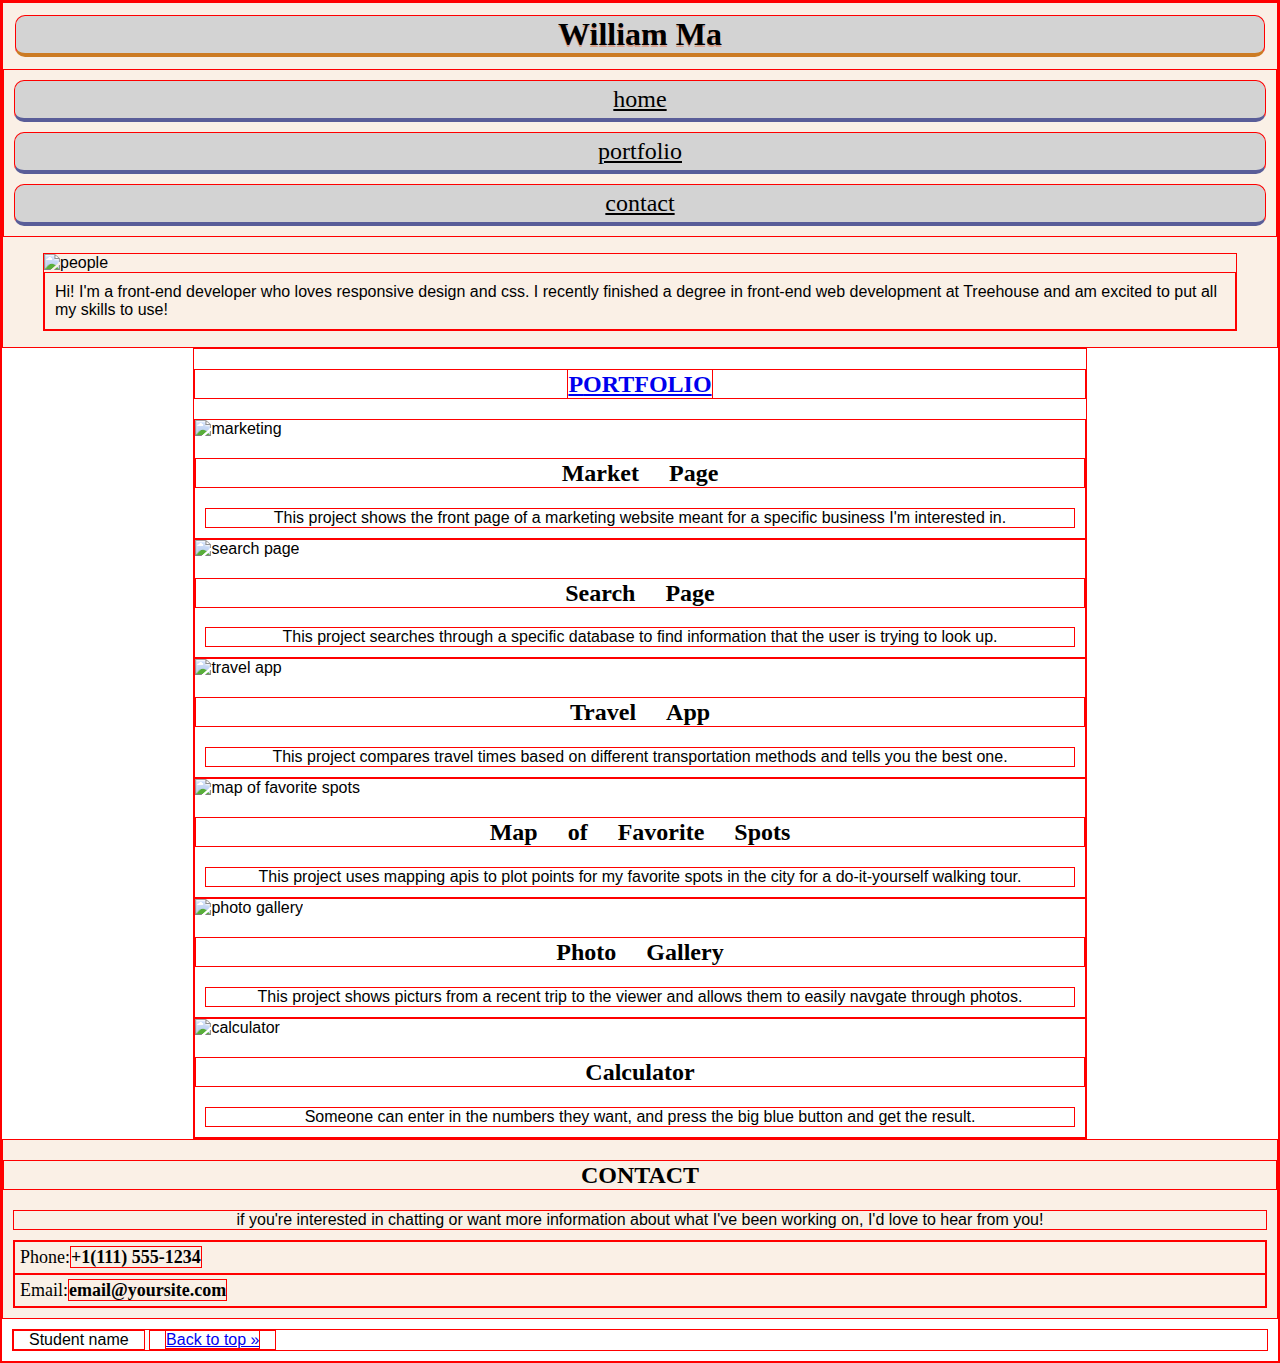
==== index.html @ 6c07ab2a "homemade mobile first" ====
<!DOCTYPE html>
<html>
<head>
	<meta name="viewport" content="width=device-width, initial-scale=1.0">
	<title>unit2 css</title>
	<link href='https://fonts.googleapis.com/css?family=Varela+Round' rel='stylesheet' type='text/css'>
	<link rel="stylesheet" href="normalize.css">
	<link rel="stylesheet" href="styles.css">
</head>
<body>

	<header>

			<h1 class="name">William Ma</h1>
			<nav class="main-nav">
				<a href="#">home</a>
				<a href="portfolio/index.html">portfolio</a>
				<a href="portfolio/articles/contact/contact.html">contact</a>
			</nav>

			<figure>
				<img src="images/responsive-layout-profile.png" alt="people">
				<figcaption>Hi! I'm a front-end developer who loves responsive design and css. I recently finished a degree in front-end web development at Treehouse and am excited to put all my skills to use!
				</figcaption>
			</figure>	

	</header><!--/.main-header-->   

		<div class="container clearfix">

        <h2 class="headline"><a href="portfolio/index.html">portfolio</a></h2>
	
			<div class="marketing col">
				<img class="marketing" src="images/portfolio-1.png" alt="marketing">
				<h2>Market Page</h2>
				<p>This project shows the front page of a marketing website meant for a specific business I'm interested in.</p>
				
			</div><!--/.secondary-->
			
			<div class="search col">	
				<img class="Search" src="images/portfolio-2.png" alt="search page">
				<h2>Search Page</h2>
				<p>This project searches through a specific database to find information that the user is trying to look up.</p>
			</div><!--/.primary-->
			
			<div class="travel col">
				<img class="travel" src="images/portfolio-3.png" alt="travel app">
				<h2>Travel App</h2>
				<p>This project compares travel times based on different transportation methods and tells you the best one.</p>
			</div><!--/.tertiary-->	


			<div class="map col">
				<img class="map" src="images/portfolio-4.png" alt="map of favorite spots">
				<h2>Map of Favorite Spots</h2>
				<p>This project uses mapping apis to plot points for my favorite spots in the city for a do-it-yourself walking tour.</p>
			</div><!--/.tertiary-->	

			<div class="photo col">
				<img class="photo" src="images/portfolio-5.png" alt="photo gallery">
				<h2>Photo Gallery</h2>
				<p>This project shows picturs from a recent trip to the viewer and allows them to easily navgate through photos.</p>
			</div><!--/.tertiary-->	

			<div class="calculator col">
				<img class="calculator" src="images/portfolio-6.png" alt="calculator">
				<h2>Calculator</h2>
				<p>Someone can enter in the numbers they want, and press the big blue button and get the result.</p>
			</div><!--/.tertiary-->	
		
		</div>
	
	<footer>
		<h2 class="headline">contact</h2>
		<p>if you're interested in chatting or want more information about what I've been working on, I'd love to hear from you! </p>
		
		<ul class="contact">
			<li>Phone:<strong>+1(111) 555-1234</strong></li>
			<li>Email:<strong>email@yoursite.com</strong></li>
		</ul>

	</footer>
	<!-- main-footer -->

	<ul class="foot">
		<li>Student name</li>
		<li><a href="#top">Back to top &raquo;</a></li>
	</ul>
	
	
</body>
</html>
---- styles.css ----
/* ================================= 
  Base Element Styles
==================================== */

* {
    box-sizing:border-box;
    border:1px solid red;
}

header {
    background-color: linen;

}



h1 {
    font-family: cursive;
    display: block;
    color: black;
    background-color: lightgray;
    border-bottom: 4px solid #cc7b23;
    text-align: center;
    text-shadow: 0 2px 0 rgba(230, 79, 20, 0.4);
    margin:12px;
    border-radius: 10px;

}

h2 {
    font-family: emoji;
    text-align: center;
}

    h2::first-letter {
        text-transform: uppercase;
    }

    .headline {
        text-align: center;
        text-transform: uppercase;
    }

p {
    margin:10px;
    text-align: center;
}

body {
    font-family: Verdana, Geneva, Tahoma, sans-serif;
}



footer {
    background-color: linen;
}




img {
	max-width: 100%;
}

figcaption {
    padding:10px;
}




/* ================================= 
  Base Layout Styles
==================================== */

ul {
    margin: 10px;
}

.foot li {
    display:inline-block;
    padding:0 15px;

}


/* ---- navagation ---- */

nav a {
    text-align: center;
    font-size: 1.5em;
    font-family:fantasy;
    color:black;

    display:block;
    background-color:lightgray;
    margin:10px;
    padding:5px;
    border-bottom: 4px solid #595d98;
    border-radius: 10px;

}

.contact li {
    font-family: fantasy;
    padding: 5px;
    font-size: large;
}



/* ---- Layout Containers ---- */



/* ---- Page Elements ---- */



/* ================================= 
  media queries
==================================== */


@media (min-width:768px) {
	.container{
		width:70%;
		max-width:1000px;
		margin:0 auto;
	}

}
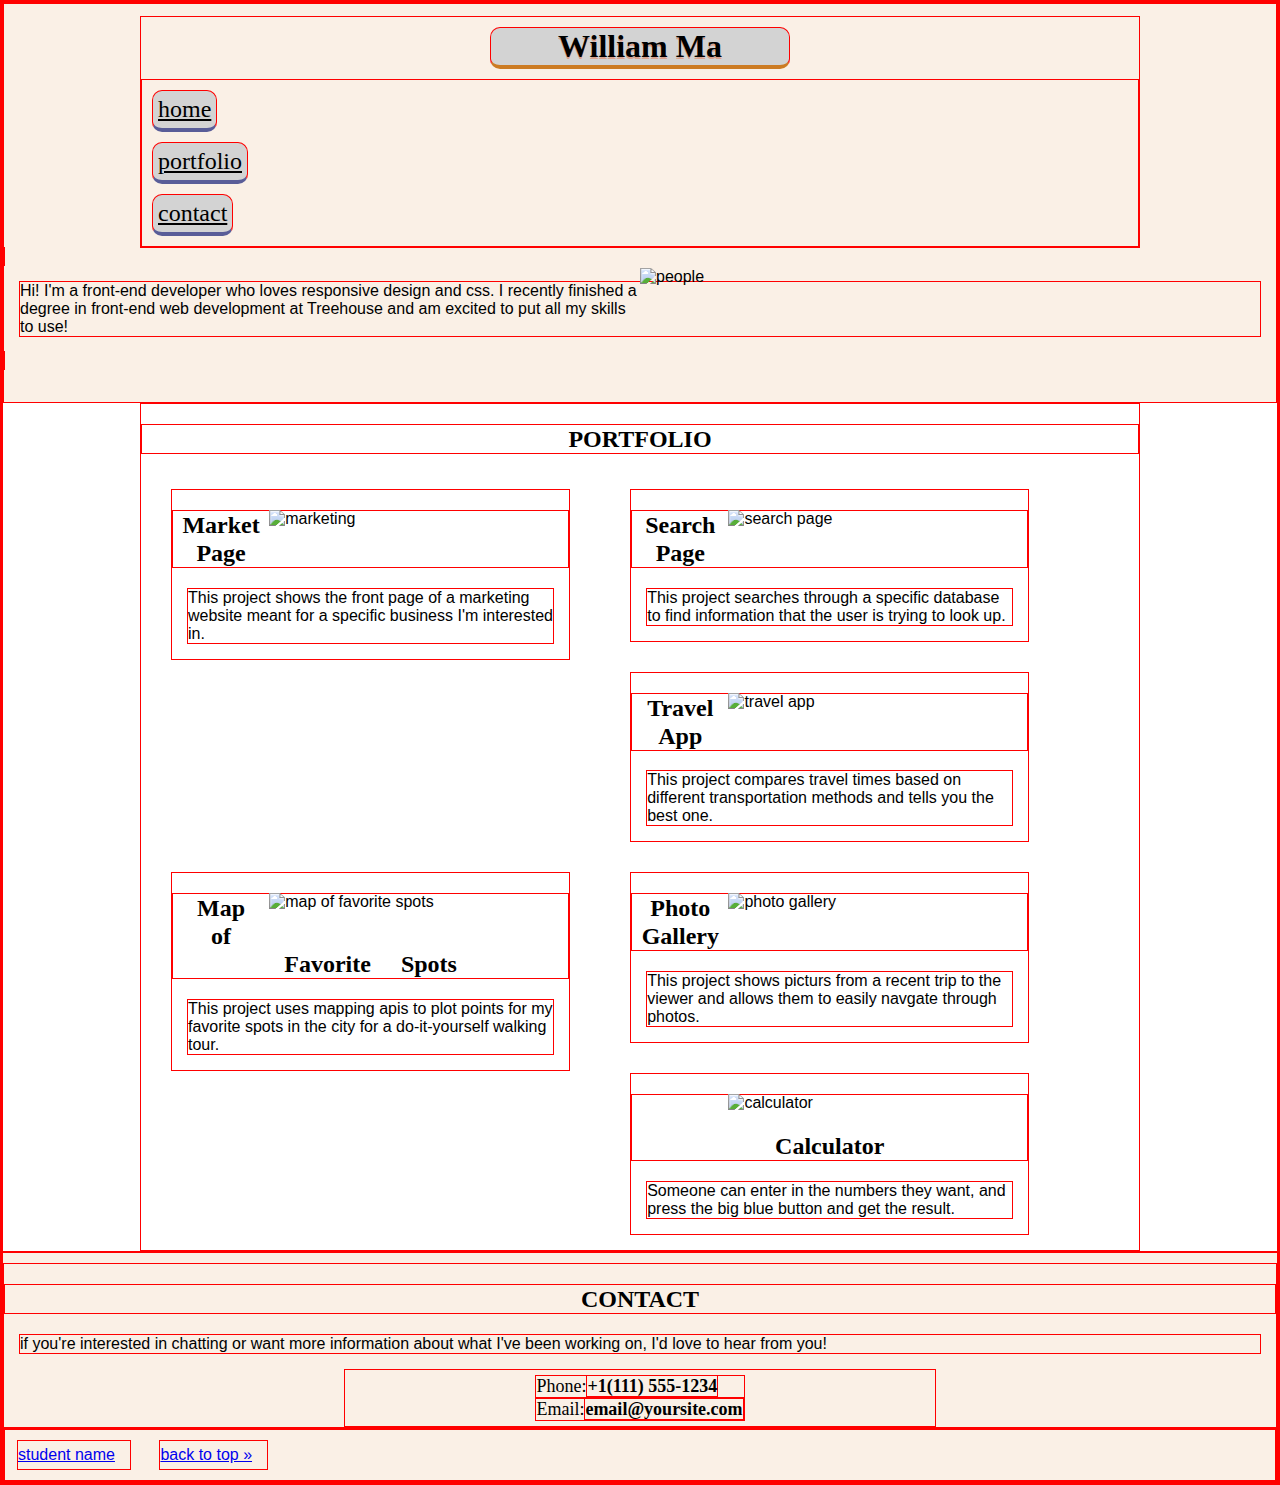
==== commit fac852b2: "mobile again" ====
--- a/index.html
+++ b/index.html
@@ -7,86 +7,106 @@
 	<link rel="stylesheet" href="normalize.css">
 	<link rel="stylesheet" href="styles.css">
 </head>
+
 <body>
 
-	<header>
-
+	<!-- first box -->
+<div class="wrap">
+	<header class="main-header">
+			<!-- container clearfix -->
+		<div class="container clearfix">
 			<h1 class="name">William Ma</h1>
 			<nav class="main-nav">
 				<a href="#">home</a>
 				<a href="portfolio/index.html">portfolio</a>
 				<a href="portfolio/articles/contact/contact.html">contact</a>
 			</nav>
-
-			<figure>
-				<img src="images/responsive-layout-profile.png" alt="people">
-				<figcaption>Hi! I'm a front-end developer who loves responsive design and css. I recently finished a degree in front-end web development at Treehouse and am excited to put all my skills to use!
-				</figcaption>
-			</figure>	
-
-	</header><!--/.main-header-->   
-
-		<div class="container clearfix">
-
-        <h2 class="headline"><a href="portfolio/index.html">portfolio</a></h2>
+				
+		</div> 
+		<feature>
+			<img class="feat-image" src="images/responsive-layout-profile.png" alt="people">
+			<figcaption>Hi! I'm a front-end developer who loves responsive design and css. I recently finished a degree in front-end web development at Treehouse and am excited to put all my skills to use!</figcaption>
+		
+		</feature>
 	
-			<div class="marketing col">
-				<img class="marketing" src="images/portfolio-1.png" alt="marketing">
-				<h2>Market Page</h2>
-				<p>This project shows the front page of a marketing website meant for a specific business I'm interested in.</p>
-				
-			</div><!--/.secondary-->
-			
-			<div class="search col">	
-				<img class="Search" src="images/portfolio-2.png" alt="search page">
-				<h2>Search Page</h2>
-				<p>This project searches through a specific database to find information that the user is trying to look up.</p>
-			</div><!--/.primary-->
-			
-			<div class="travel col">
-				<img class="travel" src="images/portfolio-3.png" alt="travel app">
-				<h2>Travel App</h2>
-				<p>This project compares travel times based on different transportation methods and tells you the best one.</p>
-			</div><!--/.tertiary-->	
+	</header>  
 
 
-			<div class="map col">
-				<img class="map" src="images/portfolio-4.png" alt="map of favorite spots">
-				<h2>Map of Favorite Spots</h2>
-				<p>This project uses mapping apis to plot points for my favorite spots in the city for a do-it-yourself walking tour.</p>
-			</div><!--/.tertiary-->	
+		
 
-			<div class="photo col">
-				<img class="photo" src="images/portfolio-5.png" alt="photo gallery">
-				<h2>Photo Gallery</h2>
-				<p>This project shows picturs from a recent trip to the viewer and allows them to easily navgate through photos.</p>
-			</div><!--/.tertiary-->	
 
-			<div class="calculator col">
-				<img class="calculator" src="images/portfolio-6.png" alt="calculator">
-				<h2>Calculator</h2>
-				<p>Someone can enter in the numbers they want, and press the big blue button and get the result.</p>
-			</div><!--/.tertiary-->	
+
+	<!-- second box -->
+	<div class="container clearfix">
+	<h2 class="headline">portfolio</h2>
+
+		<div class="market col">
+			<img class="market" src="images/portfolio-1.png" alt="marketing">
+			<h2>Market Page</h2>
+			<p>This project shows the front page of a marketing website meant for a specific business I'm interested in.</p>
+			
+		</div>
 		
+		<div class="search col">	
+			<img class="Search" src="images/portfolio-2.png" alt="search page">
+			<h2>Search Page</h2>
+			<p>This project searches through a specific database to find information that the user is trying to look up.</p>
+		</div>
+		
+		<div class="travel col">
+			<img class="travel" src="images/portfolio-3.png" alt="travel app">
+			<h2>Travel App</h2>
+			<p>This project compares travel times based on different transportation methods and tells you the best one.</p>
+		</div>
+
+
+		<div class="map col">
+			<img class="map" src="images/portfolio-4.png" alt="map of favorite spots">
+			<h2>Map of Favorite Spots</h2>
+			<p>This project uses mapping apis to plot points for my favorite spots in the city for a do-it-yourself walking tour.</p>
+		</div>
+
+		<div class="photo col">
+			<img class="photo" src="images/portfolio-5.png" alt="photo gallery">
+			<h2>Photo Gallery</h2>
+			<p>This project shows picturs from a recent trip to the viewer and allows them to easily navgate through photos.</p>
+		</div>
+
+		<div class="calculator col">
+			<img class="calculator" src="images/portfolio-6.png" alt="calculator">
+			<h2>Calculator</h2>
+			<p>Someone can enter in the numbers they want, and press the big blue button and get the result.</p>
 		</div>
 	
+	</div>
+</div>	
+	<!-- third box -->	
+	<!-- main-footer -->
 	<footer>
-		<h2 class="headline">contact</h2>
-		<p>if you're interested in chatting or want more information about what I've been working on, I'd love to hear from you! </p>
+		<section class="main-footer">
+			<h2 class="headline">contact</h2>
+			<p>if you're interested in chatting or want more information about what I've been working on, I'd love to hear from you! </p>
+			
+			<ul>
+				<li>Phone:<strong>+1(111) 555-1234</strong></li>
+				<li>Email:<strong>email@yoursite.com</strong></li>
+			</ul>
+		</section>
 		
-		<ul class="contact">
-			<li>Phone:<strong>+1(111) 555-1234</strong></li>
-			<li>Email:<strong>email@yoursite.com</strong></li>
-		</ul>
+		
+		<!-- secondary-footer -->
+		<section class="secondary-footer">
+			
+			<nav class="footer-nav">
+				
+					<a class="ft-name" href="#">student name</a>
+					<a class="ft-top" href="#top">back to top &raquo;</a>
+	
+			</nav>
+
+		</section>
 
 	</footer>
-	<!-- main-footer -->
-
-	<ul class="foot">
-		<li>Student name</li>
-		<li><a href="#top">Back to top &raquo;</a></li>
-	</ul>
-	
 	
 </body>
 </html>
--- a/styles.css
+++ b/styles.css
@@ -9,9 +9,19 @@
 
 header {
     background-color: linen;
-
-}
-
+    padding-top:12px;
+    padding-bottom:12px;
+}
+
+
+
+.feat-image {
+    margin-bottom: .5em;
+}
+
+figcaption {
+    margin:15px;
+}
 
 
 h1 {
@@ -22,7 +32,7 @@
     border-bottom: 4px solid #cc7b23;
     text-align: center;
     text-shadow: 0 2px 0 rgba(230, 79, 20, 0.4);
-    margin:12px;
+    margin:0 12px 12px 12px;
     border-radius: 10px;
 
 }
@@ -30,6 +40,7 @@
 h2 {
     font-family: emoji;
     text-align: center;
+    
 }
 
     h2::first-letter {
@@ -41,19 +52,28 @@
         text-transform: uppercase;
     }
 
-p {
-    margin:10px;
-    text-align: center;
+h3 {
+    font-family: 'Segoe UI', Tahoma, Geneva, Verdana, sans-serif;
+    font-size: large;
+    font-weight: normal;
+    margin:15px;
+    text-align: center;
+    
 }
 
 body {
     font-family: Verdana, Geneva, Tahoma, sans-serif;
 }
 
+p {
+    margin:15px;
+}
+
 
 
 footer {
     background-color: linen;
+    padding-top:10px;
 }
 
 
@@ -63,8 +83,13 @@
 	max-width: 100%;
 }
 
-figcaption {
-    padding:10px;
+.secondary-footer a {
+    display: inline-block;
+    padding-right: 15px;
+    padding-top: 5px;
+    padding-bottom: 5px;
+    float: left: ;
+    margin: 10px 12px;
 }
 
 
@@ -74,20 +99,13 @@
   Base Layout Styles
 ==================================== */
 
-ul {
-    margin: 10px;
-}
-
-.foot li {
-    display:inline-block;
-    padding:0 15px;
-
-}
-
-
 /* ---- navagation ---- */
 
-nav a {
+
+
+
+
+.main-nav a {
     text-align: center;
     font-size: 1.5em;
     font-family:fantasy;
@@ -102,19 +120,44 @@
 
 }
 
-.contact li {
+
+
+.main-footer ul {
     font-family: fantasy;
-    padding: 5px;
+    padding: 5px 15%;
     font-size: large;
 }
 
-
-
-/* ---- Layout Containers ---- */
-
-
-
-/* ---- Page Elements ---- */
+/* .ft-name {
+    padding:0;
+
+}
+
+.secondary-footer {
+    display:block;
+
+}
+.ft-name {
+    float:left;
+
+}
+
+.ft-top {
+    float:right;
+} */
+
+
+
+
+
+
+
+/* clearfix */
+.clearfix::after {
+    content: "";
+    display: table;
+    clear: both;
+}
 
 
 
@@ -122,12 +165,93 @@
   media queries
 ==================================== */
 
+/* mobile */
+
+@media (min-width:320px) {}
+
+
+/* tablet */
 
 @media (min-width:768px) {
+
+    .wrap {
+        min-height: 100vh;
+    }
+
+    header {
+        padding-bottom:2em;
+    }
+
 	.container{
-		width:70%;
+		width:80%;
 		max-width:1000px;
 		margin:0 auto;
-	}
-
-}
+    }
+
+    h1 {
+        width:300px;
+        margin:10px auto;
+    }
+
+    h3 {
+        display:block;
+        float: left;
+        width:40%
+        
+
+    }
+    
+    img {
+        float: right;
+        width:50%;
+        padding-top:20px;
+        padding-bottom:20px;
+        
+    }
+
+    .container img {
+        width:300px;
+    }
+
+    .main-nav,
+    a {
+        margin:auto;
+    }
+
+    nav a {
+        width:fit-content;
+        display:inline-block;
+        margin:15px auto;
+       
+        
+    }
+
+    li {
+        margin:auto;
+    }
+
+
+    .col {
+        float:left;
+        margin:15px 30px;
+        width:40%;
+    }
+
+    .main-footer ul {
+        font-family: fantasy;
+        font-size: large;
+        display:block;
+        width:fit-content;
+        margin:auto;
+    }
+
+
+
+
+
+
+
+
+
+
+}
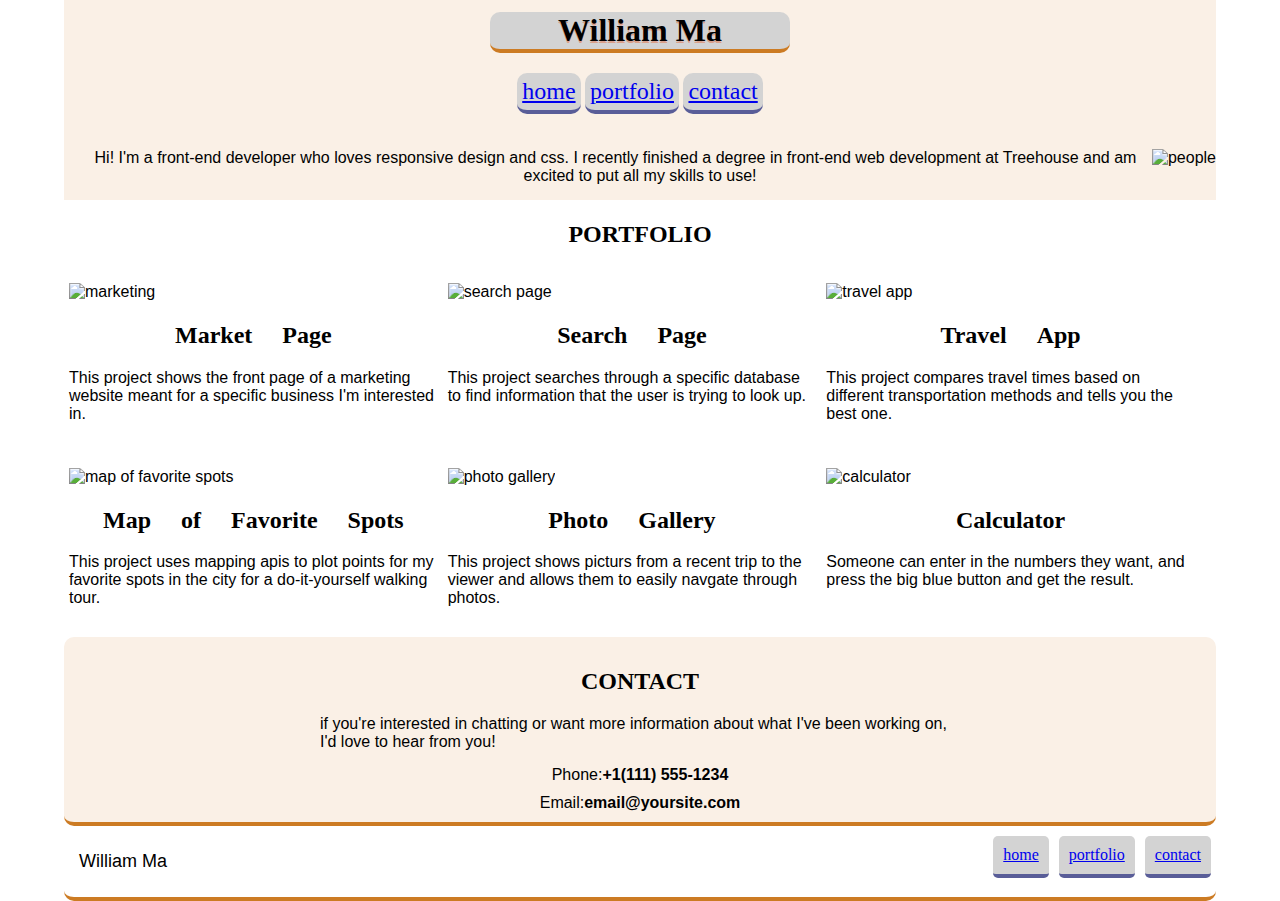
==== commit 5d1c0446: "final change" ====
--- a/index.html
+++ b/index.html
@@ -1,112 +1,122 @@
 <!DOCTYPE html>
-<html>
-<head>
-	<meta name="viewport" content="width=device-width, initial-scale=1.0">
-	<title>unit2 css</title>
-	<link href='https://fonts.googleapis.com/css?family=Varela+Round' rel='stylesheet' type='text/css'>
-	<link rel="stylesheet" href="normalize.css">
-	<link rel="stylesheet" href="styles.css">
-</head>
+<html lang="en">
 
-<body>
+	<head>
+		<meta name="viewport" content="width=device-width, initial-scale=1.0">
+		<title>unit2 css</title>
+		<link href='https://fonts.googleapis.com/css?family=Varela+Round' rel='stylesheet' type='text/css'>
+		<link rel="stylesheet" href="normalize.css">
+		<link rel="stylesheet" href="styles.css">
+	</head>
 
-	<!-- first box -->
-<div class="wrap">
-	<header class="main-header">
-			<!-- container clearfix -->
+	<body>
+
+<!-- first box -->
+	
+		<header class="main-header clearfix">
+				
+			<div class="container clearfix">
+
+				<h1 class="name">William Ma</h1>
+
+				<ul class="main-nav">
+					<li><a href="#">home</a></li>
+					<li><a href="portfolio/index.html">portfolio</a></li>
+					<li><a href="portfolio/articles/contact/contact.html">contact</a></li>
+				</ul>
+			</div> 
+			
+			<div>
+				<img class="feat-image" src="images/responsive-layout-profile.png" alt="people">
+				<h4>Hi! I'm a front-end developer who loves responsive design and css. I recently finished a degree in front-end web development at Treehouse and am excited to put all my skills to use!</h4>
+			</div>
+			
+		
+		</header>  
+	
+
+	<main>
+		
+<!-- second box:containers -->
 		<div class="container clearfix">
-			<h1 class="name">William Ma</h1>
-			<nav class="main-nav">
-				<a href="#">home</a>
-				<a href="portfolio/index.html">portfolio</a>
-				<a href="portfolio/articles/contact/contact.html">contact</a>
-			</nav>
+			<h2 class="headline">portfolio</h2>
+
+			<div class="col">
+				<img class="market" src="images/portfolio-1.png" alt="marketing">
+				<h2>Market Page</h2>
+				<p>This project shows the front page of a marketing website meant for a specific business I'm interested in.</p>
 				
-		</div> 
-		<feature>
-			<img class="feat-image" src="images/responsive-layout-profile.png" alt="people">
-			<figcaption>Hi! I'm a front-end developer who loves responsive design and css. I recently finished a degree in front-end web development at Treehouse and am excited to put all my skills to use!</figcaption>
-		
-		</feature>
-	
-	</header>  
+			</div>
+			
+			<div class="col">	
+				<img class="Search" src="images/portfolio-2.png" alt="search page">
+				<h2>Search Page</h2>
+				<p>This project searches through a specific database to find information that the user is trying to look up.</p>
+			</div>
+			
+			<div class="col">
+				<img class="travel" src="images/portfolio-3.png" alt="travel app">
+				<h2>Travel App</h2>
+				<p>This project compares travel times based on different transportation methods and tells you the best one.</p>
+			</div>
 
 
+			<div class="col">
+				<img class="map" src="images/portfolio-4.png" alt="map of favorite spots">
+				<h2>Map of Favorite Spots</h2>
+				<p>This project uses mapping apis to plot points for my favorite spots in the city for a do-it-yourself walking tour.</p>
+			</div>
+
+			<div class="col">
+				<img class="photo" src="images/portfolio-5.png" alt="photo gallery">
+				<h2>Photo Gallery</h2>
+				<p>This project shows picturs from a recent trip to the viewer and allows them to easily navgate through photos.</p>
+			</div>
+
+			<div class="col">
+				<img class="calculator" src="images/portfolio-6.png" alt="calculator">
+				<h2>Calculator</h2>
+				<p>Someone can enter in the numbers they want, and press the big blue button and get the result.</p>
+			</div>
 		
-
-
-
-	<!-- second box -->
-	<div class="container clearfix">
-	<h2 class="headline">portfolio</h2>
-
-		<div class="market col">
-			<img class="market" src="images/portfolio-1.png" alt="marketing">
-			<h2>Market Page</h2>
-			<p>This project shows the front page of a marketing website meant for a specific business I'm interested in.</p>
-			
-		</div>
-		
-		<div class="search col">	
-			<img class="Search" src="images/portfolio-2.png" alt="search page">
-			<h2>Search Page</h2>
-			<p>This project searches through a specific database to find information that the user is trying to look up.</p>
-		</div>
-		
-		<div class="travel col">
-			<img class="travel" src="images/portfolio-3.png" alt="travel app">
-			<h2>Travel App</h2>
-			<p>This project compares travel times based on different transportation methods and tells you the best one.</p>
-		</div>
-
-
-		<div class="map col">
-			<img class="map" src="images/portfolio-4.png" alt="map of favorite spots">
-			<h2>Map of Favorite Spots</h2>
-			<p>This project uses mapping apis to plot points for my favorite spots in the city for a do-it-yourself walking tour.</p>
-		</div>
-
-		<div class="photo col">
-			<img class="photo" src="images/portfolio-5.png" alt="photo gallery">
-			<h2>Photo Gallery</h2>
-			<p>This project shows picturs from a recent trip to the viewer and allows them to easily navgate through photos.</p>
-		</div>
-
-		<div class="calculator col">
-			<img class="calculator" src="images/portfolio-6.png" alt="calculator">
-			<h2>Calculator</h2>
-			<p>Someone can enter in the numbers they want, and press the big blue button and get the result.</p>
 		</div>
 	
-	</div>
-</div>	
-	<!-- third box -->	
-	<!-- main-footer -->
-	<footer>
-		<section class="main-footer">
-			<h2 class="headline">contact</h2>
-			<p>if you're interested in chatting or want more information about what I've been working on, I'd love to hear from you! </p>
+<!-- third box:main-footer -->	
+		
+		<footer class="main-footer clearfix">
 			
-			<ul>
-				<li>Phone:<strong>+1(111) 555-1234</strong></li>
-				<li>Email:<strong>email@yoursite.com</strong></li>
-			</ul>
-		</section>
+				<h2 class="headline">contact</h2>
+				<p>if you're interested in chatting or want more information about what I've been working on, I'd love to hear from you! </p>
+				
+				<ul>
+					<li>Phone:<strong>+1(111) 555-1234</strong></li>
+					<li>Email:<strong>email@yoursite.com</strong></li>
+				</ul>
+	
+		</footer>
+
+	</main>		
+
+<!-- secondary-footer -->
+		<footer class="secondary-footer clearfix">
+			
+				<a href="#">student name</a>
+				<a href="#top">back to top &raquo;</a>
 		
+		</footer>
+
+<!-- third-footer -->
+		<footer class="third-footer clearfix">
+			
+				<h3>William Ma</h3>
+			
+				<ul class="footer-nav">
+					<li ><a href="#">home</a></li>
+					<li><a href="portfolio/index.html">portfolio</a></li>
+					<li><a href="portfolio/articles/contact/contact.html">contact</a></li>
+				</ul>
+			
+		</footer>
 		
-		<!-- secondary-footer -->
-		<section class="secondary-footer">
-			
-			<nav class="footer-nav">
-				
-					<a class="ft-name" href="#">student name</a>
-					<a class="ft-top" href="#top">back to top &raquo;</a>
-	
-			</nav>
-
-		</section>
-
-	</footer>
-	
-</body>
+	</body>
 </html>
--- a/styles.css
+++ b/styles.css
@@ -4,23 +4,28 @@
 
 * {
     box-sizing:border-box;
-    border:1px solid red;
+    /* border:1px solid red; */
 }
 
 header {
     background-color: linen;
     padding-top:12px;
-    padding-bottom:12px;
+    width:90%;
+    margin:0 auto;
 }
 
 
 
 .feat-image {
-    margin-bottom: .5em;
-}
-
-figcaption {
+    float:right;
+    margin-bottom: 15px;
+}
+
+
+h4 {
     margin:15px;
+    font-weight: normal;
+    text-align: center;
 }
 
 
@@ -58,7 +63,7 @@
     font-weight: normal;
     margin:15px;
     text-align: center;
-    
+
 }
 
 body {
@@ -69,29 +74,32 @@
     margin:15px;
 }
 
+img {
+    max-width: 100%;
+    
+}
 
 
 footer {
     background-color: linen;
     padding-top:10px;
-}
-
-
-
-
-img {
-	max-width: 100%;
-}
-
-.secondary-footer a {
-    display: inline-block;
-    padding-right: 15px;
-    padding-top: 5px;
-    padding-bottom: 5px;
-    float: left: ;
-    margin: 10px 12px;
-}
-
+    width: 90%;
+    margin:0 auto;
+    border-bottom: 4px solid #cc7b23;
+    border-radius: 10px;
+}
+
+.secondary-footer,
+.third-footer {
+    background-color: white;
+    padding-top:10px;
+    padding-bottom:10px;
+}
+
+
+a:hover {
+    color:limegreen;
+}
 
 
 
@@ -102,10 +110,7 @@
 /* ---- navagation ---- */
 
 
-
-
-
-.main-nav a {
+.main-nav li {
     text-align: center;
     font-size: 1.5em;
     font-family:fantasy;
@@ -121,33 +126,19 @@
 }
 
 
-
-.main-footer ul {
-    font-family: fantasy;
-    padding: 5px 15%;
-    font-size: large;
-}
-
-/* .ft-name {
-    padding:0;
-
-}
-
-.secondary-footer {
+.main-footer li {
     display:block;
-
-}
-.ft-name {
-    float:left;
-
-}
-
-.ft-top {
-    float:right;
-} */
-
-
-
+    margin:10px auto;
+    width:fit-content;
+}
+
+
+
+.secondary-footer a {
+    display:inline-block;
+    margin:0 auto;
+    padding:0 12px;
+}
 
 
 
@@ -165,93 +156,131 @@
   media queries
 ==================================== */
 
-/* mobile */
-
-@media (min-width:320px) {}
-
-
-/* tablet */
+/* 1.mobile */
+
+@media (min-width:320px) {
+    .container {
+        width:90%;
+   
+        margin:0 auto;
+    }
+ 
+}
+
+@media (max-width:700px) {
+    .third-footer {
+        display: none;
+    }
+}
+
+
+/* 2.tablet */
 
 @media (min-width:768px) {
 
-    .wrap {
-        min-height: 100vh;
-    }
-
-    header {
-        padding-bottom:2em;
-    }
-
-	.container{
-		width:80%;
-		max-width:1000px;
-		margin:0 auto;
+    .container {
+        width:90%;
+   
+        margin:0 auto;
+    }
+
+    .col {
+        float:left;
+        margin:15px 5px;
+        width:48.5%;
     }
 
     h1 {
         width:300px;
-        margin:10px auto;
+        margin:auto;
     }
 
     h3 {
         display:block;
-        float: left;
-        width:40%
-        
-
-    }
-    
-    img {
-        float: right;
-        width:50%;
-        padding-top:20px;
-        padding-bottom:20px;
-        
-    }
-
-    .container img {
-        width:300px;
-    }
-
-    .main-nav,
-    a {
-        margin:auto;
-    }
-
-    nav a {
-        width:fit-content;
+        width:fit-content;
+        float:left;
+    }
+
+    .feat-image {
+        margin-bottom: 0;
+    }
+    
+    .main-nav li {
         display:inline-block;
-        margin:15px auto;
-       
-        
-    }
-
-    li {
-        margin:auto;
-    }
-
+        margin:10px auto;
+    }
+
+    .main-nav {
+        width:fit-content;
+        margin:10px auto;
+    }
+    
+    
+    .main-footer li {
+        display:block;
+        margin:10px auto;
+        width:fit-content;
+    }
+
+    .secondary-footer {
+        display:none;
+    }
+ 
+
+    .footer-nav a {
+        display:block;
+        margin:10px auto;
+        width:fit-content;
+    }
+
+    .footer-nav {
+        float:right;
+    }
+
+    .footer-nav li {
+        text-align: center;
+        font-size: 1em;
+        font-family:fantasy;
+        color:black;
+        display:inline-block;
+        background-color:lightgray;
+        margin: 0 5px;
+        padding: 0 10px;
+        border-bottom: 4px solid #595d98;
+        border-radius: 5px;
+        float:left;
+    }
+
+
+    }
+
+
+   
+
+
+/* 3. desktop */
+
+@media (min-width:1024px) {
+
+
+    .container {
+        width:90%;
+        margin:0 auto;
+    }
 
     .col {
         float:left;
-        margin:15px 30px;
-        width:40%;
-    }
-
-    .main-footer ul {
-        font-family: fantasy;
-        font-size: large;
-        display:block;
-        width:fit-content;
-        margin:auto;
-    }
-
-
-
-
-
-
-
-
-
-
-}
+        margin:15px 5px;
+        width:32%;
+    }
+
+    p {
+        margin: 15px auto;
+        max-width: 40em;
+    }
+
+    .secondary-footer {
+        display:none;
+    }
+
+}